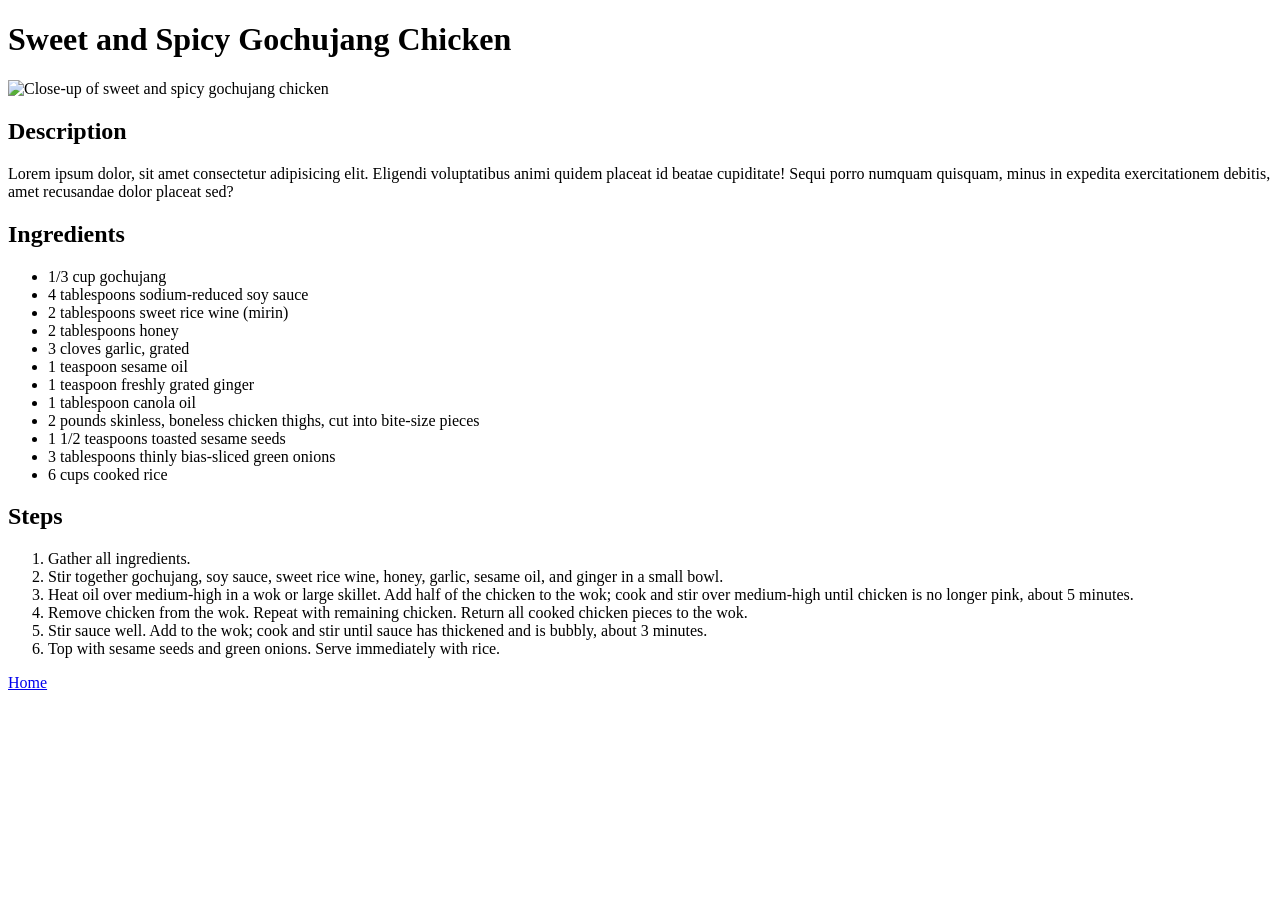
==== recipes/gochujang-chicken.html @ 27fe5d4b "Finish or add 3 recipes, index document title The kimchi-fried-rice recipe was completed. The gochuj" ====
<!DOCTYPE html>
<html lang="en">
<head>
    <meta charset="UTF-8">
    <meta name="viewport" content="width=device-width, initial-scale=1.0">
    <title>Sweet and Spicy Gochujang Chicken</title>
</head>
<body>
    <h1>Sweet and Spicy Gochujang Chicken</h1>

    <img src="https://upload.wikimedia.org/wikipedia/commons/0/08/Sunsal-yangnyeom-chicken.jpg" alt="Close-up of sweet and spicy gochujang chicken" width="406" height="406">

    <h2>Description</h2>
    <p>Lorem ipsum dolor, sit amet consectetur adipisicing elit. Eligendi voluptatibus animi quidem placeat id beatae cupiditate! Sequi porro numquam quisquam, minus in expedita exercitationem debitis, amet recusandae dolor placeat sed?</p>

    <h2>Ingredients</h2>
    <ul>
        <li>1/3 cup gochujang</li>
        <li>4 tablespoons sodium-reduced soy sauce</li>
        <li>2 tablespoons sweet rice wine (mirin)</li>
        <li>2 tablespoons honey</li>
        <li>3 cloves garlic, grated</li>
        <li>1 teaspoon sesame oil</li>
        <li>1 teaspoon freshly grated ginger</li>
        <li>1 tablespoon canola oil</li>
        <li>2 pounds skinless, boneless chicken thighs, cut into bite-size pieces</li>
        <li>1 1/2 teaspoons toasted sesame seeds</li>
        <li>3 tablespoons thinly bias-sliced green onions</li>
        <li>6 cups cooked rice</li>
    </ul>

    <h2>Steps</h2>
    <ol>
        <li>Gather all ingredients.</li>
        <li>Stir together gochujang, soy sauce, sweet rice wine, honey, garlic, sesame oil, and ginger in a small bowl.</li>
        <li>Heat oil over medium-high in a wok or large skillet. Add half of the chicken to the wok; cook and stir over medium-high until chicken is no longer pink, about 5 minutes.</li>
        <li>Remove chicken from the wok. Repeat with remaining chicken. Return
all cooked chicken pieces to the wok.</li>
        <li>
            Stir sauce well. Add to the wok; cook and stir until sauce has thickened and is bubbly, about 3 minutes.</li>
        <li>Top with sesame seeds and green onions. Serve immediately with rice.</li>
    </ol>
    
    <a href="../index.html">Home</a>
</body>
</html>
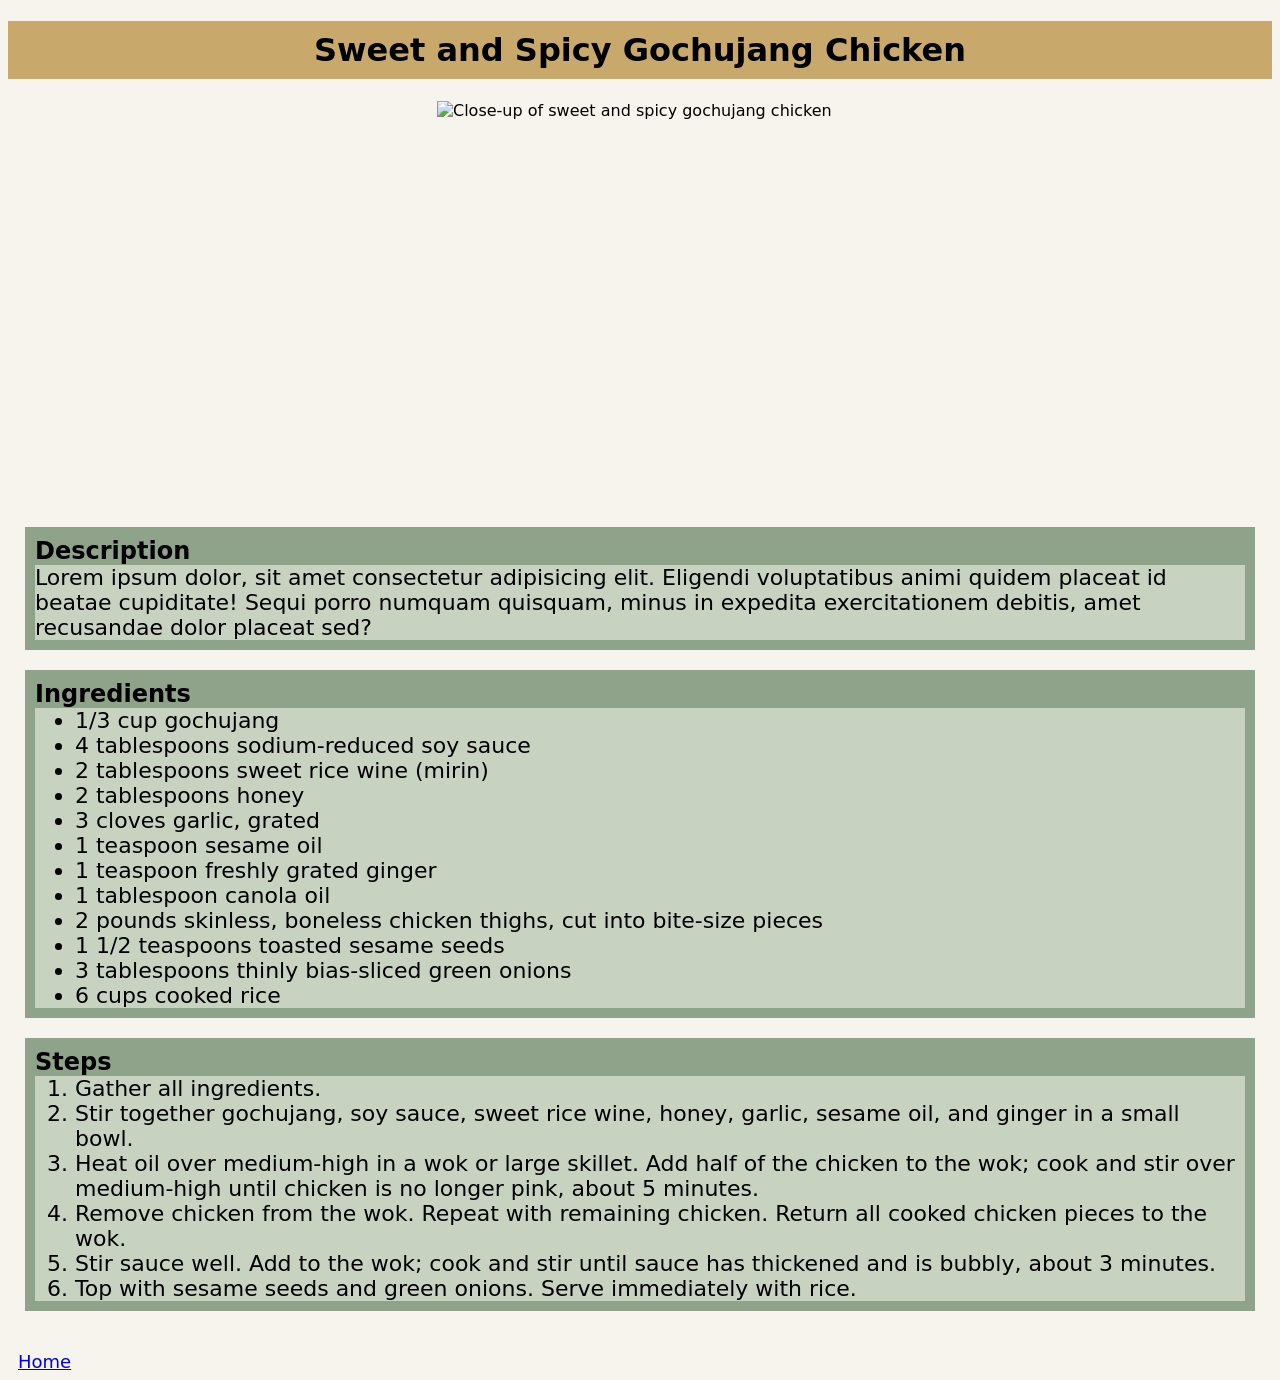
==== commit 44f3c488: "Add styling to all recipes & center containers Finished adding styling to all remaining recipes by w" ====
--- a/recipes/gochujang-chicken.html
+++ b/recipes/gochujang-chicken.html
@@ -4,42 +4,49 @@
     <meta charset="UTF-8">
     <meta name="viewport" content="width=device-width, initial-scale=1.0">
     <title>Sweet and Spicy Gochujang Chicken</title>
+    <link rel="stylesheet" href="./style.css">
 </head>
 <body>
     <h1>Sweet and Spicy Gochujang Chicken</h1>
 
     <img src="https://upload.wikimedia.org/wikipedia/commons/0/08/Sunsal-yangnyeom-chicken.jpg" alt="Close-up of sweet and spicy gochujang chicken" width="406" height="406">
 
-    <h2>Description</h2>
-    <p>Lorem ipsum dolor, sit amet consectetur adipisicing elit. Eligendi voluptatibus animi quidem placeat id beatae cupiditate! Sequi porro numquam quisquam, minus in expedita exercitationem debitis, amet recusandae dolor placeat sed?</p>
+    <div class="container">
+        <h2>Description</h2>
+        <p>Lorem ipsum dolor, sit amet consectetur adipisicing elit. Eligendi voluptatibus animi quidem placeat id beatae cupiditate! Sequi porro numquam quisquam, minus in expedita exercitationem debitis, amet recusandae dolor placeat sed?</p>
+    </div>
 
-    <h2>Ingredients</h2>
-    <ul>
-        <li>1/3 cup gochujang</li>
-        <li>4 tablespoons sodium-reduced soy sauce</li>
-        <li>2 tablespoons sweet rice wine (mirin)</li>
-        <li>2 tablespoons honey</li>
-        <li>3 cloves garlic, grated</li>
-        <li>1 teaspoon sesame oil</li>
-        <li>1 teaspoon freshly grated ginger</li>
-        <li>1 tablespoon canola oil</li>
-        <li>2 pounds skinless, boneless chicken thighs, cut into bite-size pieces</li>
-        <li>1 1/2 teaspoons toasted sesame seeds</li>
-        <li>3 tablespoons thinly bias-sliced green onions</li>
-        <li>6 cups cooked rice</li>
-    </ul>
+    <div class="container">
+        <h2>Ingredients</h2>
+        <ul>
+            <li>1/3 cup gochujang</li>
+            <li>4 tablespoons sodium-reduced soy sauce</li>
+            <li>2 tablespoons sweet rice wine (mirin)</li>
+            <li>2 tablespoons honey</li>
+            <li>3 cloves garlic, grated</li>
+            <li>1 teaspoon sesame oil</li>
+            <li>1 teaspoon freshly grated ginger</li>
+            <li>1 tablespoon canola oil</li>
+            <li>2 pounds skinless, boneless chicken thighs, cut into bite-size pieces</li>
+            <li>1 1/2 teaspoons toasted sesame seeds</li>
+            <li>3 tablespoons thinly bias-sliced green onions</li>
+            <li>6 cups cooked rice</li>
+        </ul>
+    </div>
 
-    <h2>Steps</h2>
-    <ol>
-        <li>Gather all ingredients.</li>
-        <li>Stir together gochujang, soy sauce, sweet rice wine, honey, garlic, sesame oil, and ginger in a small bowl.</li>
-        <li>Heat oil over medium-high in a wok or large skillet. Add half of the chicken to the wok; cook and stir over medium-high until chicken is no longer pink, about 5 minutes.</li>
-        <li>Remove chicken from the wok. Repeat with remaining chicken. Return
+    <div class="container">
+        <h2>Steps</h2>
+        <ol>
+            <li>Gather all ingredients.</li>
+            <li>Stir together gochujang, soy sauce, sweet rice wine, honey, garlic, sesame oil, and ginger in a small bowl.</li>
+            <li>Heat oil over medium-high in a wok or large skillet. Add half of the chicken to the wok; cook and stir over medium-high until chicken is no longer pink, about 5 minutes.</li>
+            <li>Remove chicken from the wok. Repeat with remaining chicken. Return
 all cooked chicken pieces to the wok.</li>
-        <li>
+            <li>
             Stir sauce well. Add to the wok; cook and stir until sauce has thickened and is bubbly, about 3 minutes.</li>
-        <li>Top with sesame seeds and green onions. Serve immediately with rice.</li>
-    </ol>
+            <li>Top with sesame seeds and green onions. Serve immediately with rice.</li>
+        </ol>
+    </div>
     
     <a href="../index.html">Home</a>
 </body>
--- a/recipes/style.css
+++ b/recipes/style.css
@@ -0,0 +1,60 @@
+/* STYLESHEET TEMPLATE FOR RECIPES */
+
+html {
+    box-sizing: border-box;
+}
+
+*, *::before, *::after {
+    box-sizing: inherit;
+}
+
+body {
+    background-color: #F7F4ED;
+    font-family:system-ui, -apple-system, BlinkMacSystemFont, 'Segoe UI', Roboto, Oxygen, Ubuntu, Cantarell, 'Open Sans', 'Helvetica Neue', sans-serif;
+}
+
+h1 {
+    background-color: #C8A96B;
+    text-align: center;
+    padding: 10px;
+}
+/*
+body > * {
+    margin: 0 auto;
+}
+*/
+
+img {
+    display: block;
+    margin: 0 auto;
+    margin-bottom: 20px;
+    margin-top: 20px;
+}
+
+.container {
+    background-color: #8FA28A;
+    width: 1300px;
+    max-width: calc(100vw - 50px);
+    margin: 0 auto;
+    margin-bottom: 20px;
+    padding: 10px;
+}
+
+p, ul, ol {
+    font-size: 22px;
+}
+
+h2, p, ul, ol {
+    margin: 0px;
+}
+
+.container p, .container ul, .container ol {
+    background-color: #C7D3C0;
+}
+
+a {
+    display: block;
+    font-size: 18px;
+    margin-left: 10px;
+    margin-top: 40px;
+}
